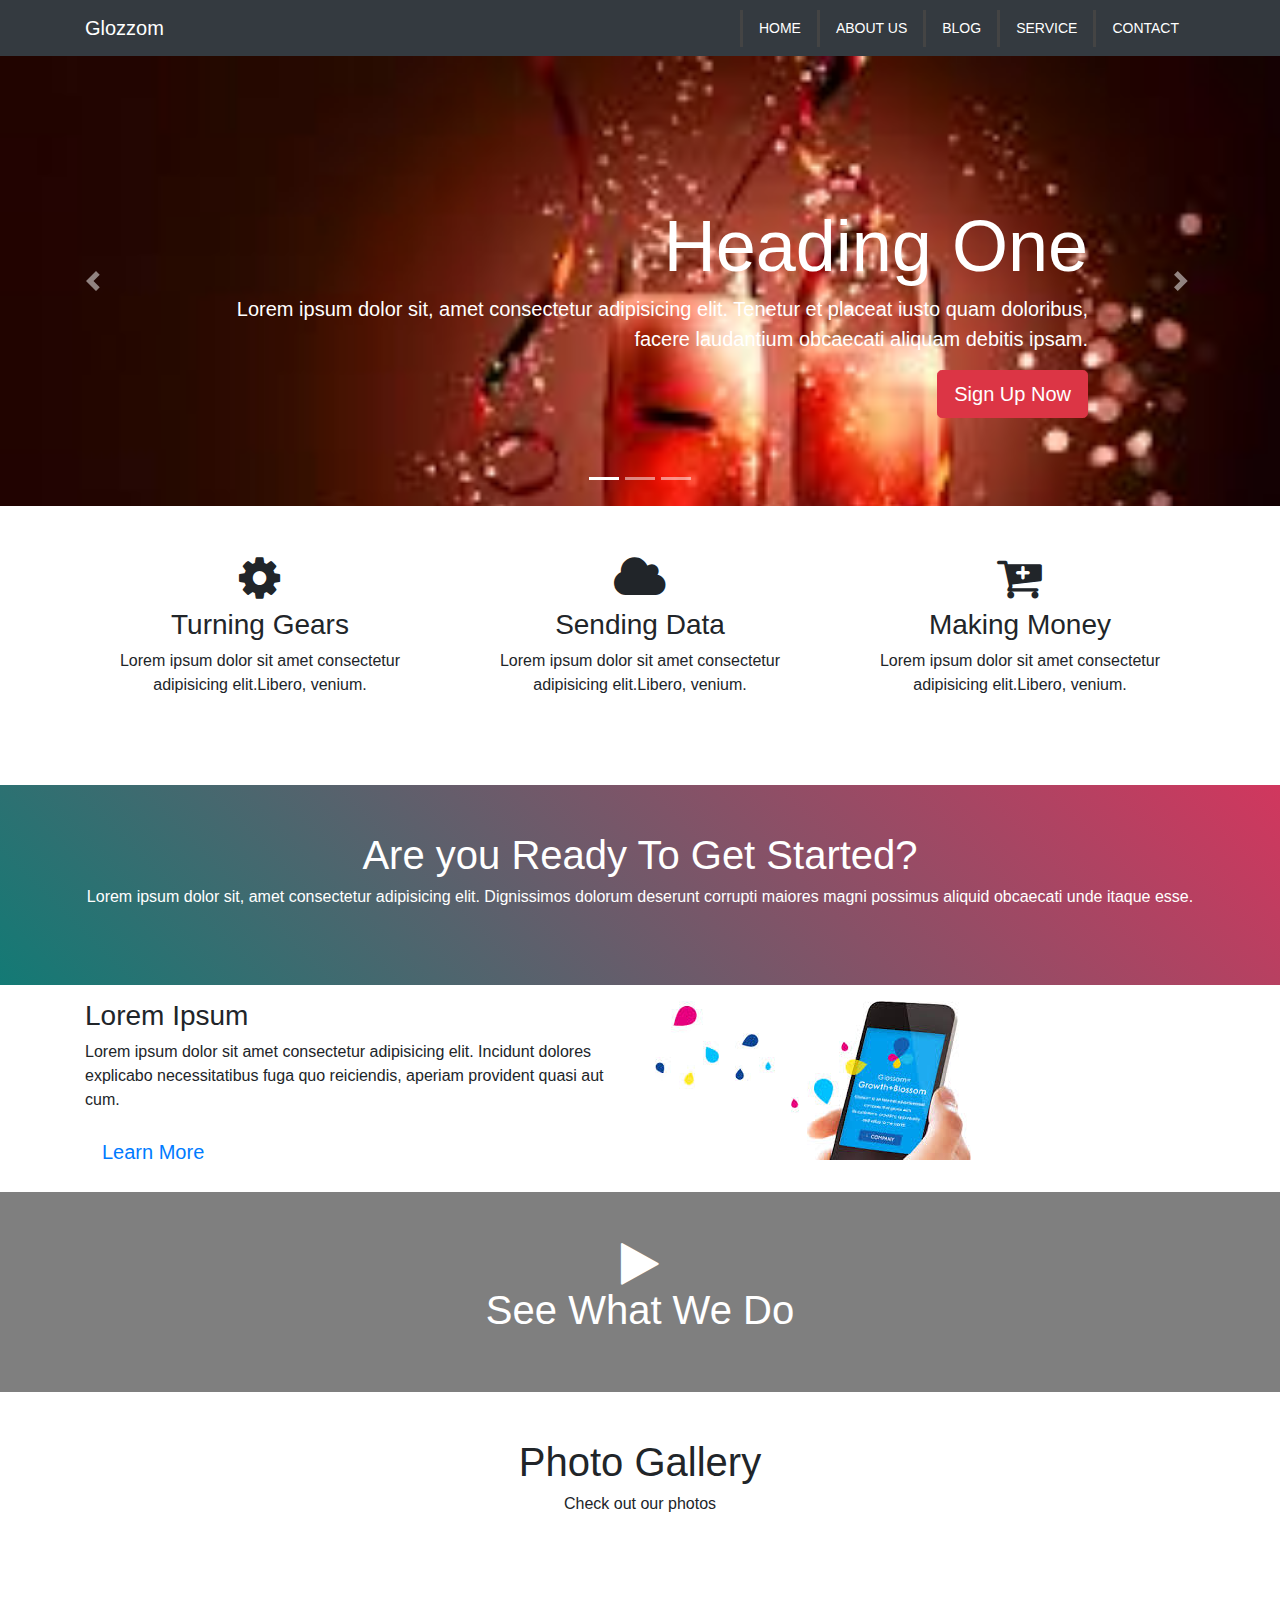
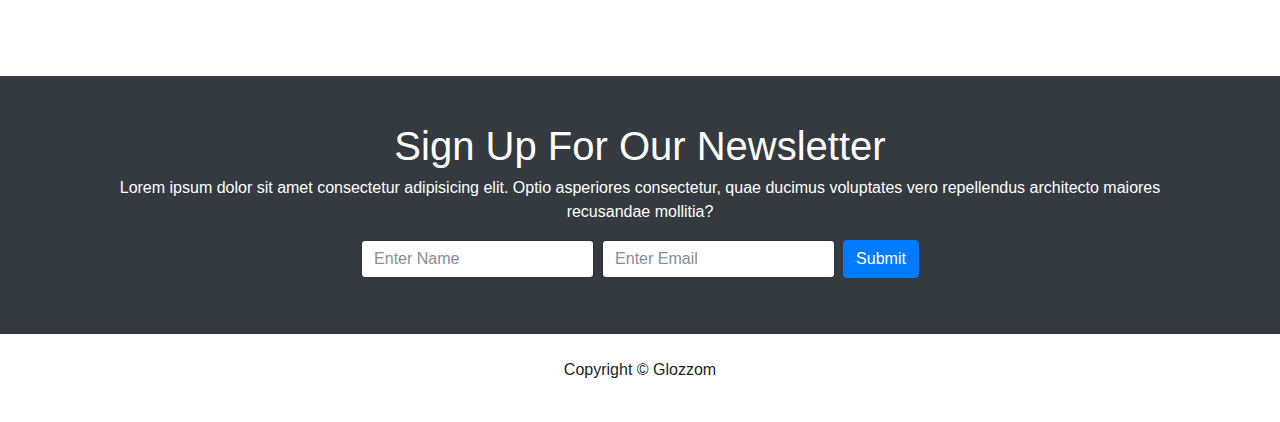
==== index.html @ 9fea3a61 "initial" ====
<!DOCTYPE html>
<html lang="en">
<head>
  <meta charset="UTF-8">
  <meta name="viewport" content="width=device-width, initial-scale=1.0">
  <meta http-equiv="X-UA-Compatible" content="ie=edge">
  <title>Bootstrap Theme</title>
  <link rel="stylesheet" href="css/font-awesome.min.css">
  <link rel="stylesheet" href="css/bootstrap.css">
  <link rel="stylesheet" href="css/style.css">
</head>
<body>
  <nav class="nav navbar navbar-expand-sm navbar-dark bg-dark">
  <div class="container">
      <a href="#" class="navbar-brand">Glozzom</a>
      <button class="navbar-toggler" data-toggle="collapse" data-target="#navbarCollapse">
          <span class="navbar-toggler-icon"></span>
        </button>

      <div class="collapse navbar-collapse" id="navbarCollapse">
       <ul class="navbar-nav ml-auto">
          <li class="nav-item active">
            <a href="" class="nav-link">Home</a>
          </li>
          <li class="nav-item active">
            <a href=""class="nav-link">About us</a>
          </li>
          <li class="nav-item active">
            <a href="" class="nav-link">Blog</a>
          </li>
          <li class="nav-item active">
            <a href="" class="nav-link">Service</a>
          </li>
          <li class="nav-item active">
            <a href="" class="nav-link">Contact</a>
          </li>
        </ul>
    </div>
    
  </div>
  
</nav>
<!--SHOWCASE SLIDER-->
<section id="showcase">
  <div id="myCarousal" class="carousel slide" data-ride="carousel">
    <ol class="carousel-indicators">
      <li data-target="#myCarousal" data-slide-to="0" class="active"></li>
      <li data-target="#myCarousal" data-slide-to="1"></li>
      <li data-target="#myCarousal" data-slide-to="2"></li>
    </ol> 
     <div class="carousel-inner">
       <div class="carousel-item carousel-image-1 active">
       <div class="container">
         <div class="carousel-caption d-none d-sm-block text-right mb-5">
           <h1 class="display-3">Heading One</h1>
           <p class="lead">Lorem ipsum dolor sit, amet consectetur adipisicing elit. Tenetur et placeat iusto
              quam doloribus, facere laudantium obcaecati aliquam debitis ipsam.</p>
              <a href="#" class="btn btn-danger btn-lg">Sign Up Now

              </a>
         </div>
       </div>
     </div>
     <div class="carousel-item carousel-image-2">
        <div class="container">
          <div class="carousel-caption d-none d-sm-block  mb-5">
            <h1 class="display-3">Heading Two</h1>
            <p class="lead">Lorem ipsum dolor sit, amet consectetur adipisicing elit. Tenetur et placeat iusto quam doloribus,
               facere laudantium obcaecati aliquam debitis ipsam.</p>
               <a href="#" class="btn btn-primary btn-lg">Learn More</a>
          </div>
        </div>
      </div>
      <div class="carousel-item carousel-image-3">
          <div class="container">
            <div class="carousel-caption d-none d-sm-block text-right mb-5">
              <h1 class="display-3">Heading Three</h1>
              <p class="lead">Lorem ipsum dolor sit, amet consectetur adipisicing elit. Tenetur et placeat iusto quam doloribus,
                 facere laudantium obcaecati aliquam debitis ipsam.</p>
                 <a href="#" class="btn btn-success btn-lg">Learn More</a>
            </div>
          </div>
        </div>
      </div>
      <a href="#myCarousal" data-slide="prev" class="carousel-control-prev">
      <span class="carousel-control-prev-icon"></span>
    </a>
      <a href="#myCarousal"data-slide="next" class="carousel-control-next">
        <span class="carousel-control-next-icon"></span>
      </a>
    </div>
    </section>
    <!-- HOME ICON SECTION-->
    <section id="home-icons" class="py-5">
      <div class="container">
        <div class="row">
          <div class="col-md-4 mb-4 text-center">
             <i class="fa fa-cog fa-3x mb-2"></i>
             <h3>Turning Gears</h3>
             <p>Lorem ipsum dolor sit amet consectetur adipisicing elit.Libero, venium.</p>
          </div>
          <div class="col-md-4 mb-4 text-center">
              <i class="fa fa-cloud fa-3x mb-2"></i>
              <h3>Sending Data</h3>
              <p>Lorem ipsum dolor sit amet consectetur adipisicing elit.Libero, venium.</p>
            </div>
          <div class="col-md-4 mb-4 text-center">
              <i class="fa fa-cart-plus fa-3x mb-2"></i>
              <h3>Making Money</h3>
              <p>Lorem ipsum dolor sit amet consectetur adipisicing elit.Libero, venium.</p>
          </div>
        </div>
      </div>
    </section>
    <!-- HOME HEADING SECTION -->
    <section id="home-heading" class="p-5">
      <div class="dark-overlay">
        <div class="row">
          <div class="col">
            <div class="container pt-5">
              <h1>Are you Ready To Get Started?</h1>
            <p class="d-none d-md-block">Lorem ipsum dolor sit, amet consectetur adipisicing
               elit. Dignissimos dolorum deserunt corrupti maiores magni possimus aliquid obcaecati unde itaque esse.</p>
            </div>
          </div>
        </div>
      </div>
    </section>
    <!-- INFO SECTION-->
    <section id="info" class="py-3">
      <div class="container">
        <div class="row">
          <div class="col-md-6 align-self-center">
            <h3>Lorem Ipsum</h3>
            <p>Lorem ipsum dolor sit amet consectetur adipisicing elit. Incidunt dolores
               explicabo necessitatibus fuga quo reiciendis, aperiam provident quasi aut cum.</p>
               <a href="#" class="btn btn-outine-danger btn-lg">Learn More</a>
          </div>
          <div class="col-md-6">
            <img src="images/image1.jpg" alt="" class="img-fluid">
          </div>
        </div>
      </div>
    </section>

    <!-- VIDEO PLAY -->
  <section id="video-play">
      <div class="video-dark">
        <div class="row">
          <div class="col">
            <div class="container p-5">
              <a href="#" class="video" data-video="https://baked-potato.ooo/image/baked.gif" data-toggle="modal" data-target="#videoModal">
             <i class="fa fa-play fa-3x"></i>
              </a>
              <h1>See What We Do</h1>
            </div>
          </div>
        </div>
      </div>
    </section>
     <!-- VIDEO MODAL -->
  <div class="modal fade" id="videoModal">
    <div class="modal-dialog">
      <div class="modal-content">
        <div class="modal-body">
          <button class="close" data-dismiss="modal">
            <span>&times;</span>
          </button>
          <img src="https://baked-potato.ooo/image/baked.gif" alt="">
          </div>
      </div>
      </div>
  </div>
  <!-- PHOTO GALLERY -->
  <section id="gallery" class="py-5">
    <div class="container">
      <h1 class="text-center">Photo Gallery</h1>
      <p class="text-center">Check out our photos</p>
      <div class="row mb-4">
        <div class="col-md-4">
            <a href="https://source.unsplash.com/random/560x560" data-toggle="lightbox" data-gallery="img-gallery" data-height="560"
            data-width="560">
            <img src="https://source.unsplash.com/random/560x560" alt="" class="img-fluid">
          </a>
        </div>

        <div class="col-md-4">
          <a href="https://source.unsplash.com/random/561x561" data-toggle="lightbox" data-gallery="img-gallery" data-height="561"
            data-width="561">
            <img src="https://source.unsplash.com/random/561x561" alt="" class="img-fluid">
          </a>
        </div>

        <div class="col-md-4">
          <a href="https://source.unsplash.com/random/562x562" data-toggle="lightbox" data-gallery="img-gallery" data-height="562"
            data-width="562">
            <img src="https://source.unsplash.com/random/562x562" alt="" class="img-fluid">
          </a>
        </div>
      </div>

      <div class="row mb-4">
        <div class="col-md-4">
          <a href="https://source.unsplash.com/random/563x563" data-toggle="lightbox" data-gallery="img-gallery" data-height="563"
            data-width="563">
            <img src="https://source.unsplash.com/random/563x563" alt="" class="img-fluid">
          </a>
        </div>

        <div class="col-md-4">
          <a href="https://source.unsplash.com/random/564x564" data-toggle="lightbox" data-gallery="img-gallery" data-height="564"
            data-width="564">
            <img src="https://source.unsplash.com/random/564x564" alt="" class="img-fluid">
          </a>
        </div>

        <div class="col-md-4">
          <a href="https://source.unsplash.com/random/565x565" data-toggle="lightbox" data-gallery="img-gallery" data-height="565"
            data-width="565">
            <img src="https://source.unsplash.com/random/565x565" alt="" class="img-fluid">
          </a>
        </div>
      </div>
    </div>
  </section>
  <!-- NEWSLETTER -->
  <section id="newsletter" class="text-center p-5 bg-dark text-white">
      <div class="container">
        <div class="row">
          <div class="col">
            <h1>Sign Up For Our Newsletter</h1>
            <p>Lorem ipsum dolor sit amet consectetur adipisicing elit. Optio asperiores consectetur, quae ducimus voluptates
              vero repellendus architecto maiores recusandae mollitia?</p>
            <form class="form-inline justify-content-center">
              <input type="text" class="form-control mb-2 mr-2" placeholder="Enter Name">
              <input type="text" class="form-control mb-2 mr-2" placeholder="Enter Email">
              <button class="btn btn-primary mb-2">Submit</button>
            </form>
          </div>
        </div>
      </div>
    </section>
    <!-- FOOTER -->
  <footer id="main-footer" class="text-center p-4">
      <div class="container">
        <div class="row">
          <div class="col">
            <p>Copyright &copy;
              <span id="year"></span> Glozzom</p>
          </div>
        </div>
      </div>
    </footer>
  


  
    



<script src="http://code.jquery.com/jquery-3.3.1.min.js" integrity="sha256-FgpCb/KJQlLNfOu91ta32o/NMZxltwRo8QtmkMRdAu8="
    crossorigin="anonymous"></script>
  <script src="https://cdnjs.cloudflare.com/ajax/libs/popper.js/1.14.3/umd/popper.min.js" integrity="sha384-ZMP7rVo3mIykV+2+9J3UJ46jBk0WLaUAdn689aCwoqbBJiSnjAK/l8WvCWPIPm49"
    crossorigin="anonymous"></script>
  <script src="https://stackpath.bootstrapcdn.com/bootstrap/4.1.1/js/bootstrap.min.js" integrity="sha384-smHYKdLADwkXOn1EmN1qk/HfnUcbVRZyYmZ4qpPea6sjB/pTJ0euyQp0Mk8ck+5T"
    crossorigin="anonymous"></script>
  <script src="https://cdnjs.cloudflare.com/ajax/libs/ekko-lightbox/5.3.0/ekko-lightbox.min.js"></script>

<script>
 //Get the current year for the copyright
 $('#year').text(new Data().getFullYear());

 //Configure Slider
 $('.carousel').carousel({
   interval:6000,
   pause:'hover'
 });
 // Lightbox Init
 $(document).on('click', '[data-toggle="lightbox"]', function (event) {
      event.preventDefault();
      $(this).ekkoLightbox();
    });

    // Video Play
    $(function () {
      // Auto play modal video
      $(".video").click(function () {
        var theModal = $(this).data("target"),
          videoSRC = $(this).attr("data-video"),
          videoSRCauto = videoSRC + "?modestbranding=1&rel=0&controls=0&showinfo=0&html5=1&autoplay=1";
        $(theModal + ' iframe').attr('src', videoSRCauto);
        $(theModal + ' button.close').click(function () {
          $(theModal + ' iframe').attr('src', videoSRC);
        });
      });
    });


</script>
</body>
</html>
---- css/style.css ----
body{
  overflow-x: hidden;
  

}
.navbar .nav-link {
  font-size: 14px;
  text-transform: uppercase;
  padding-left: 1rem !important;
  padding-right: 1rem !important;
}

.navbar .nav-item.active {
  border-left: #444 3px solid;
}
.carousel-item {
  height: 450px;
}

.carousel-image-1 {
  background: url('../images/glassimg.jpg');
  background-size: cover;
}
.carousel-image-2 {
  background: url('../images/globe.jpg');
  background-size: cover;
}

.carousel-image-3 {
  background: url('../images/image3.jpg');
  background-size: cover;
}
#home-heading{
  position: relative;
  min-height: 200px;
  background: url('../images/image2.jpg');
  background-attachment: fixed;
  background-repeat: no-repeat;
  text-align: center;
  color:#fff;
}
.dark-overlay{
  position: absolute;
  top: 0;
  left: 0;
  width: 100%;
  height: 100%;
  background-image:  linear-gradient(45deg, #137a75 0%, #d1375e 100%);
}
 
.video-dark {
  position: relative;
  min-height: 200px;
  background-image:  linear-gradient(45deg, #768382 40%, #4b9292 50%);
  text-align:center;
  color: #fff;
  background: rgba(0,0,0.3,0.5);
}

#video-play a {
  color: #fff;
}
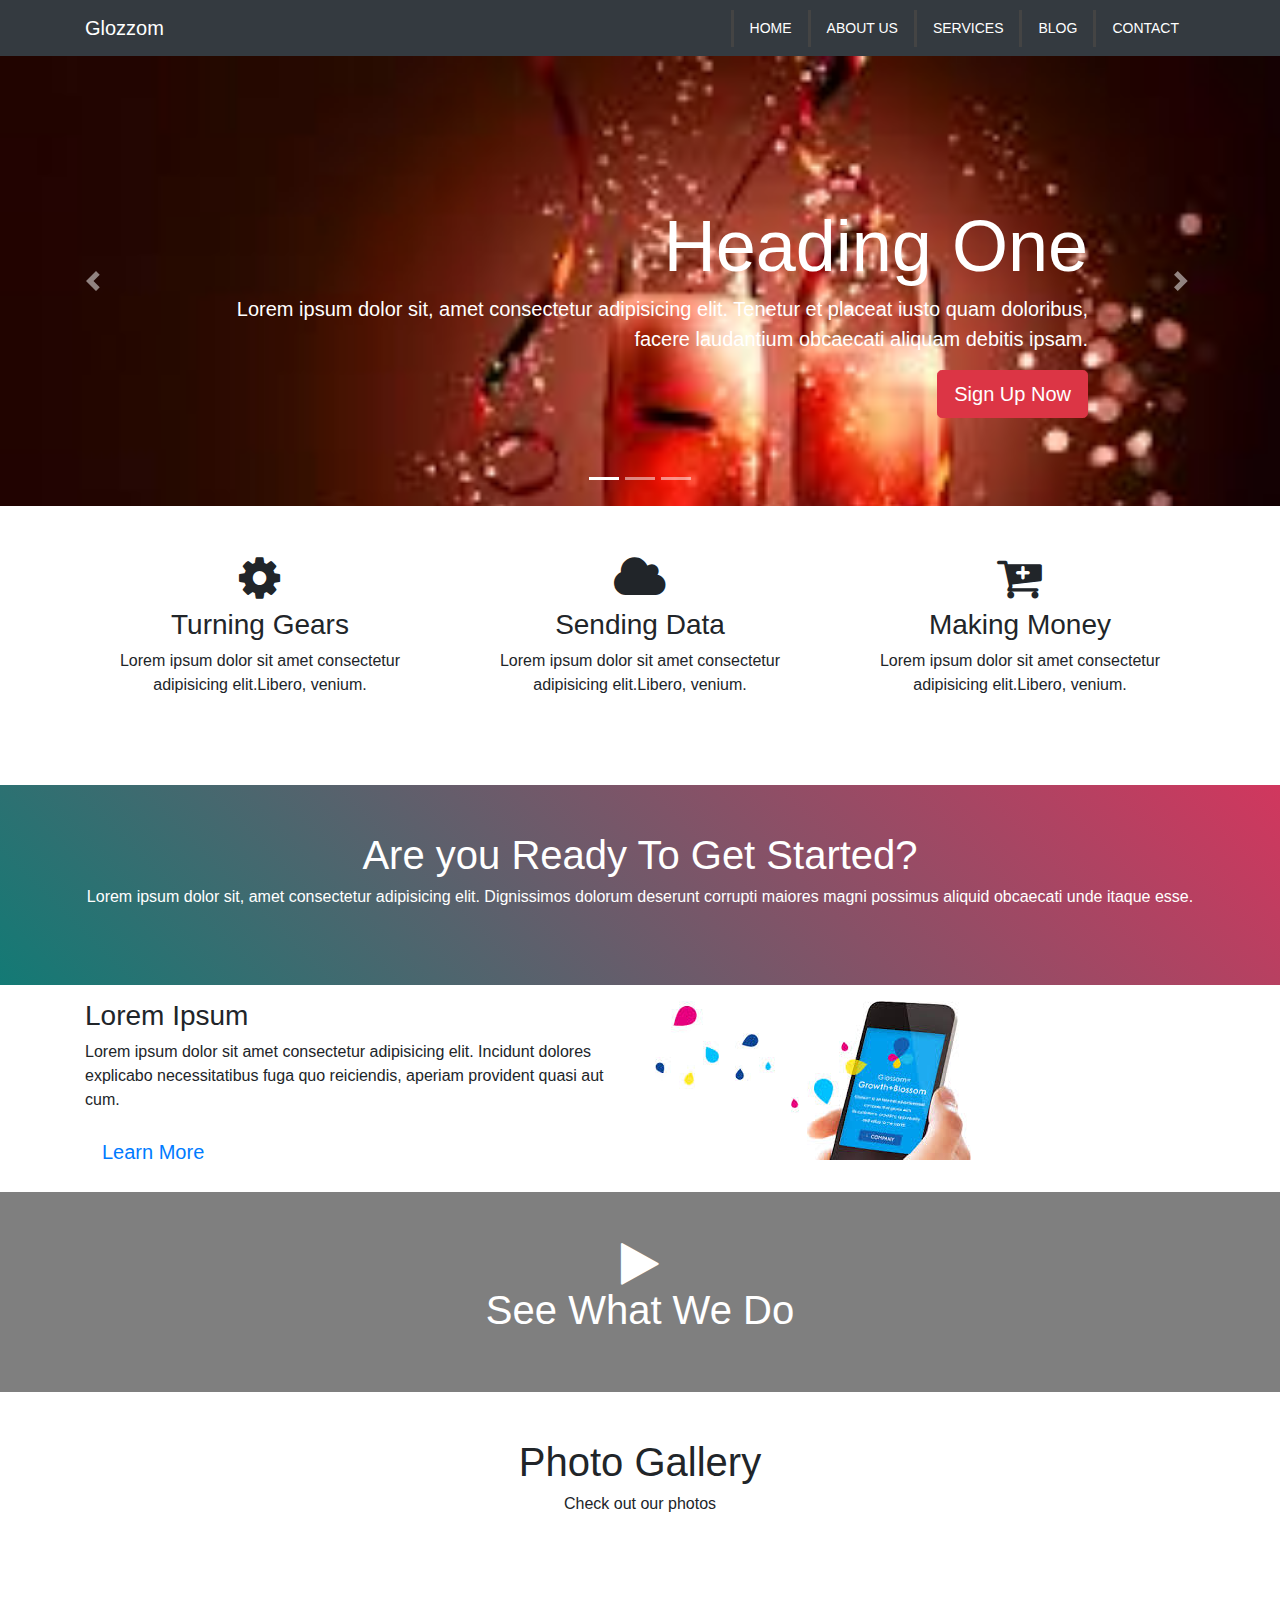
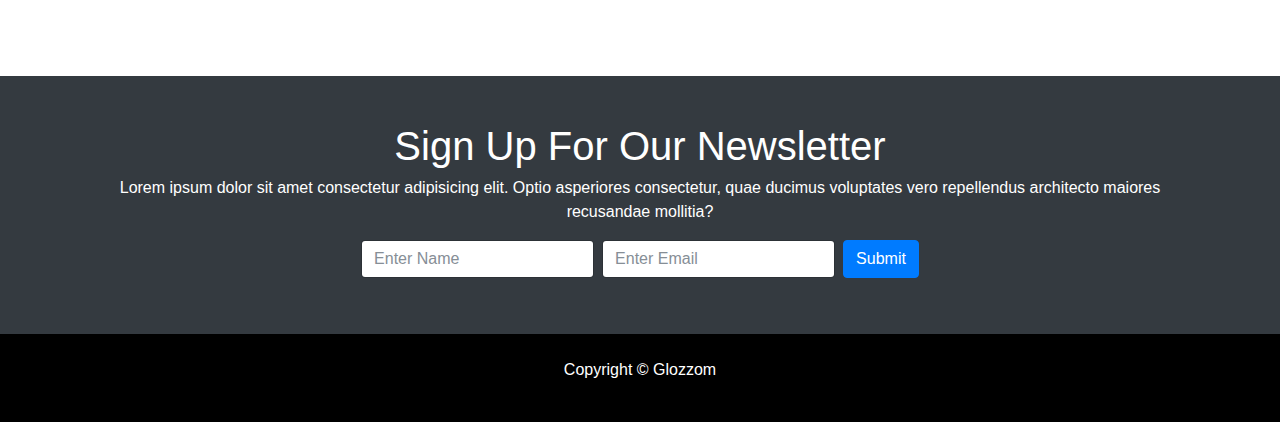
==== commit bdf1a76b: "final build" ====
--- a/index.html
+++ b/index.html
@@ -20,19 +20,19 @@
       <div class="collapse navbar-collapse" id="navbarCollapse">
        <ul class="navbar-nav ml-auto">
           <li class="nav-item active">
-            <a href="" class="nav-link">Home</a>
-          </li>
-          <li class="nav-item active">
-            <a href=""class="nav-link">About us</a>
-          </li>
-          <li class="nav-item active">
-            <a href="" class="nav-link">Blog</a>
-          </li>
-          <li class="nav-item active">
-            <a href="" class="nav-link">Service</a>
-          </li>
-          <li class="nav-item active">
-            <a href="" class="nav-link">Contact</a>
+            <a href="index.html" class="nav-link">Home</a>
+          </li>
+          <li class="nav-item active">
+            <a href="about.html"class="nav-link">About us</a>
+          </li>
+          <li class="nav-item active">
+            <a href="services.html" class="nav-link">Services</a>
+          </li>
+          <li class="nav-item active">
+            <a href="blog.html" class="nav-link">Blog</a>
+          </li>
+          <li class="nav-item active">
+            <a href="contact.html" class="nav-link">Contact</a>
           </li>
         </ul>
     </div>
@@ -55,7 +55,7 @@
            <h1 class="display-3">Heading One</h1>
            <p class="lead">Lorem ipsum dolor sit, amet consectetur adipisicing elit. Tenetur et placeat iusto
               quam doloribus, facere laudantium obcaecati aliquam debitis ipsam.</p>
-              <a href="#" class="btn btn-danger btn-lg">Sign Up Now
+              <a href="about.html" class="btn btn-danger btn-lg">Sign Up Now
 
               </a>
          </div>
@@ -67,7 +67,7 @@
             <h1 class="display-3">Heading Two</h1>
             <p class="lead">Lorem ipsum dolor sit, amet consectetur adipisicing elit. Tenetur et placeat iusto quam doloribus,
                facere laudantium obcaecati aliquam debitis ipsam.</p>
-               <a href="#" class="btn btn-primary btn-lg">Learn More</a>
+               <a href="blog.html" class="btn btn-primary btn-lg">Learn More</a>
           </div>
         </div>
       </div>
@@ -77,7 +77,7 @@
               <h1 class="display-3">Heading Three</h1>
               <p class="lead">Lorem ipsum dolor sit, amet consectetur adipisicing elit. Tenetur et placeat iusto quam doloribus,
                  facere laudantium obcaecati aliquam debitis ipsam.</p>
-                 <a href="#" class="btn btn-success btn-lg">Learn More</a>
+                 <a href="contact.html" class="btn btn-success btn-lg">Learn More</a>
             </div>
           </div>
         </div>
@@ -134,7 +134,7 @@
             <h3>Lorem Ipsum</h3>
             <p>Lorem ipsum dolor sit amet consectetur adipisicing elit. Incidunt dolores
                explicabo necessitatibus fuga quo reiciendis, aperiam provident quasi aut cum.</p>
-               <a href="#" class="btn btn-outine-danger btn-lg">Learn More</a>
+               <a href="Contact.html" class="btn btn-outine-danger btn-lg">Learn More</a>
           </div>
           <div class="col-md-6">
             <img src="images/image1.jpg" alt="" class="img-fluid">
@@ -251,6 +251,7 @@
         </div>
       </div>
     </footer>
+    
   
 
 
--- a/css/style.css
+++ b/css/style.css
@@ -60,3 +60,36 @@
 #video-play a {
   color: #fff;
 }
+#page-header {
+  height: 200px;
+  background: url('../images/globe.jpg');
+  background-position: 0 -360px;
+  background-attachment: fixed;
+  color: black;
+  border-bottom: 1px #eee solid;
+  padding-top: 50px;
+}
+.about-img {
+  margin-top: -50px;
+}
+
+#faq .card {
+  border: black;
+}
+
+#faq a {
+  color: #fff;
+  text-decoration: none;
+}
+
+#faq .card-body,
+#faq .card-header {
+  background: #333;
+}
+
+#main-footer {
+  background: #000;
+  color: #fff;
+}
+
+
